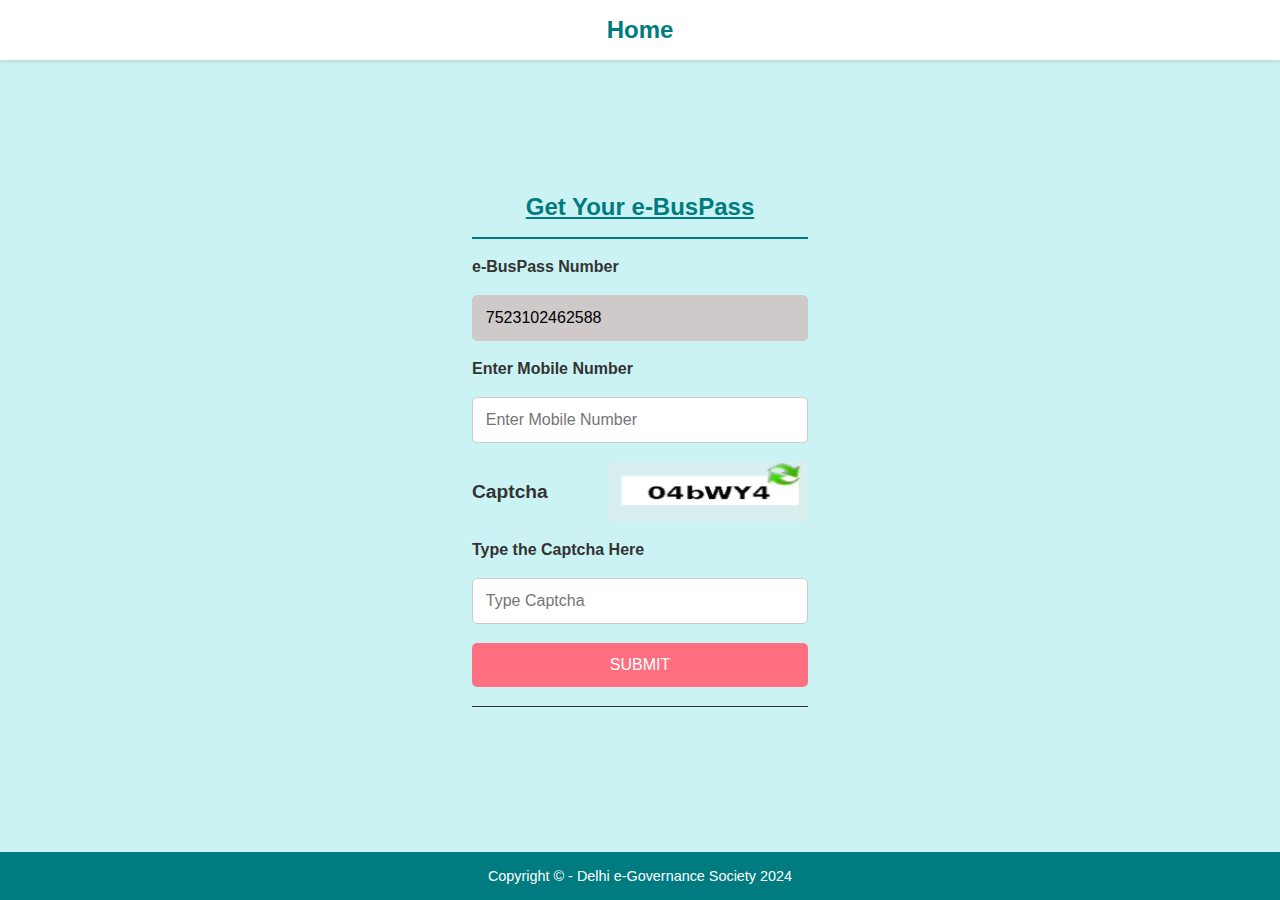
==== index.html @ 8cabdc5d "e-busPass" ====
<!DOCTYPE html>
<html lang="en">
  <head>
    <meta charset="UTF-8" />
    <meta name="viewport" content="width=device-width, initial-scale=1.0" />
    <title>Get Your e-BusPass</title>
    <style>
      * {
        margin: 0;
        padding: 0;
        box-sizing: border-box;
      }

      body {
        font-family: Arial, sans-serif;
        background-color: #ccf3f3;
        color: #333;
        display: flex;
        flex-direction: column;
        align-items: center;
        justify-content: flex-start;
        min-height: 100vh;
      }

      nav {
        background: #fff;
        color: #007b7f;
        padding: 1rem;
        text-align: center;
        box-shadow: 0 2px 4px rgba(0, 0, 0, 0.1);
        width: 100%;
      }

      nav h1 {
        margin: 0;
        font-size: 1.5rem;
      }

      main {
        flex: 1;
        display: flex;
        flex-direction: column;
        align-items: center;
        justify-content: center;
        padding: 2rem;
        margin-top: 20px;
        width: 100%;
      }

      .form-container {
        background: #ccf3f3;
        padding: 2rem;
        border-radius: 10px;
        /* box-shadow: 0 4px 8px rgba(0, 0, 0, 0.1); */
        width: 100%;
        max-width: 400px;
        text-align: center;
      }

      .form-container h2 {
        color: #007b7f;
        margin-bottom: 1rem;
        text-decoration: underline;
      }

      .form-container form {
        display: flex;
        flex-direction: column;
        gap: 1.2rem;
      }

      .form-container label {
        font-size: 1rem;
        font-weight: bold;
        color: #333;
        text-align: left;
        display: block;
      }
      #e-BusPass {
        background-color: #cfc9c9;
      }
      #e-BusPass::placeholder {
        color: #000;
      }
      .form-container input[type="text"],
      .form-container input[type="number"] {
        width: 100%;
        padding: 0.8rem;
        border: 1px solid #ccc;
        border-radius: 5px;
        font-size: 1rem;
      }

      .form-container .captcha {
        display: flex;
        justify-content: space-between;
        align-items: center;
        gap: 0.5rem;
      }

      .form-container .captcha img {
        height: 60px;
        width: 200px;
        /* border: 1px solid #ccc; */
        border-radius: 5px;
      }

      .form-container a {
        background: #ff6f7f;
        color: #fff;
        padding: 0.8rem;
        border: none;
        border-radius: 5px;
        cursor: pointer;
        font-size: 1rem;
        text-decoration: none;
        display: inline-block;
      }

      .form-container a:hover {
        background: #ff4f5f;
      }

      footer {
        background: #007b7f;
        color: #fff;
        text-align: center;
        padding: 1rem;
        font-size: 0.9rem;
        width: 100%;
        margin-top: 2rem;
      }

      @media (max-width: 600px) {
        nav h1 {
          font-size: 1.2rem;
        }

        .form-container {
          padding: 1.5rem;
        }

        .form-container input[type="text"],
        .form-container input[type="number"] {
          font-size: 0.9rem;
        }

        .form-container a {
          font-size: 0.9rem;
        }
      }
    </style>
  </head>
  <body>
    <nav>
      <h1>Home</h1>
    </nav>
    <main>
      <div class="form-container">
        <h2>Get Your e-BusPass</h2>
        <form>
          <div
            class=""
            style="width: 100%; height: 2px; background-color: #007b7f"
          ></div>
          <label for="e-BusPass">e-BusPass Number</label>
          <input
            id="e-BusPass"
            type="number"
            placeholder="7523102462588"
            required
          />

          <label for="Mobile">Enter Mobile Number</label>
          <input
            type="text"
            id="Mobile"
            placeholder="Enter Mobile Number"
            required
          />

          <div class="captcha">
            <span><b style="font-size: larger">Captcha</b></span>
            <img
              src="WhatsApp Image 2025-01-19 at 13.59.07_41dcb76d.jpg"
              alt="Captcha"
            />
          </div>

          <label for="captcha">Type the Captcha Here</label>
          <input type="text" id="captcha" placeholder="Type Captcha" required />

          <a href="index.html">SUBMIT</a>
          <div
            class=""
            style="width: 100%; height: 1px; background-color: #333"
          ></div>
        </form>
      </div>
    </main>
    <footer>Copyright &copy; - Delhi e-Governance Society 2024</footer>
  </body>
</html>
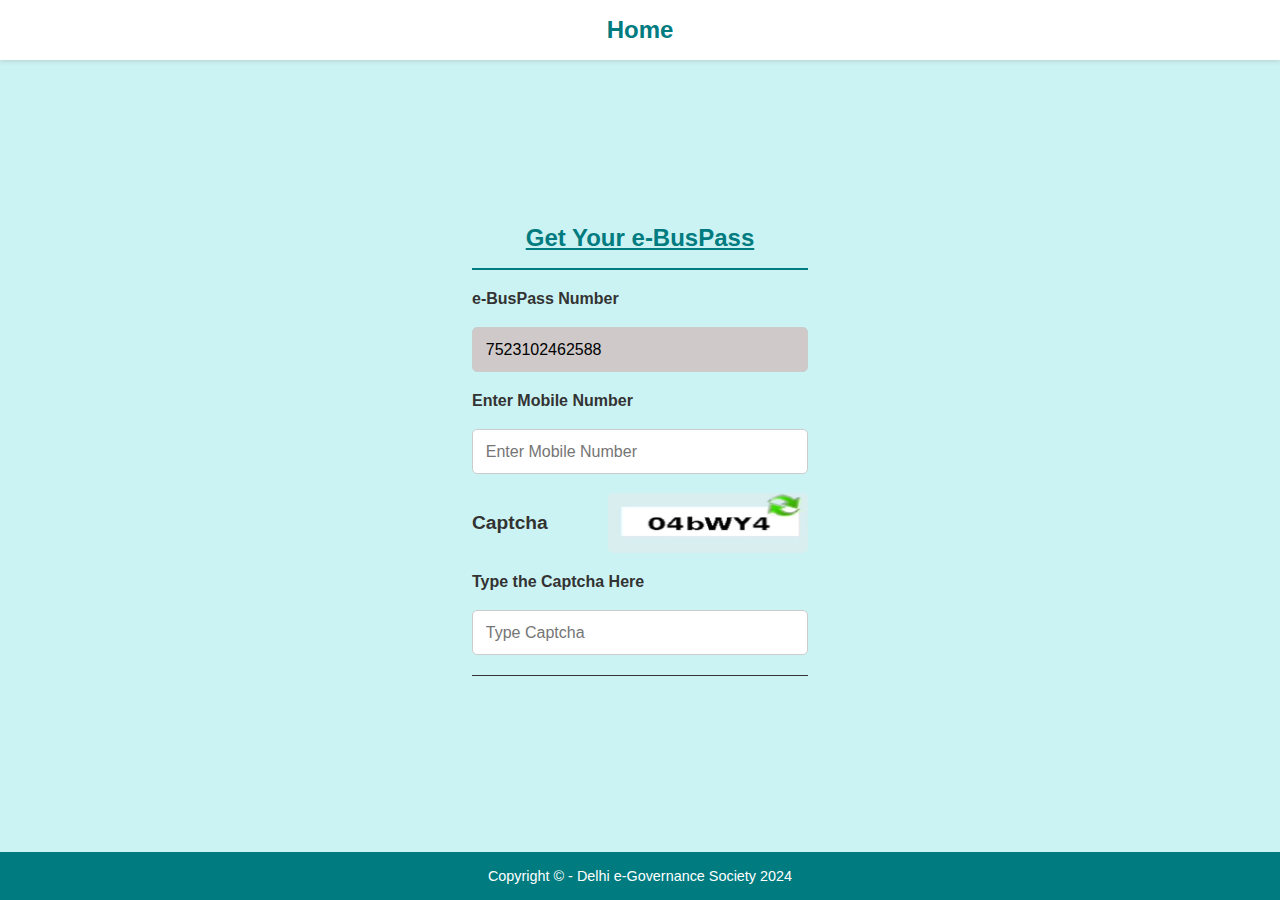
==== commit a03ae13b: "e-pass" ====
--- a/index.html
+++ b/index.html
@@ -190,7 +190,7 @@
           <label for="captcha">Type the Captcha Here</label>
           <input type="text" id="captcha" placeholder="Type Captcha" required />
 
-          <a href="index.html">SUBMIT</a>
+          <!-- <a href="index2.html">SUBMIT</a> -->
           <div
             class=""
             style="width: 100%; height: 1px; background-color: #333"
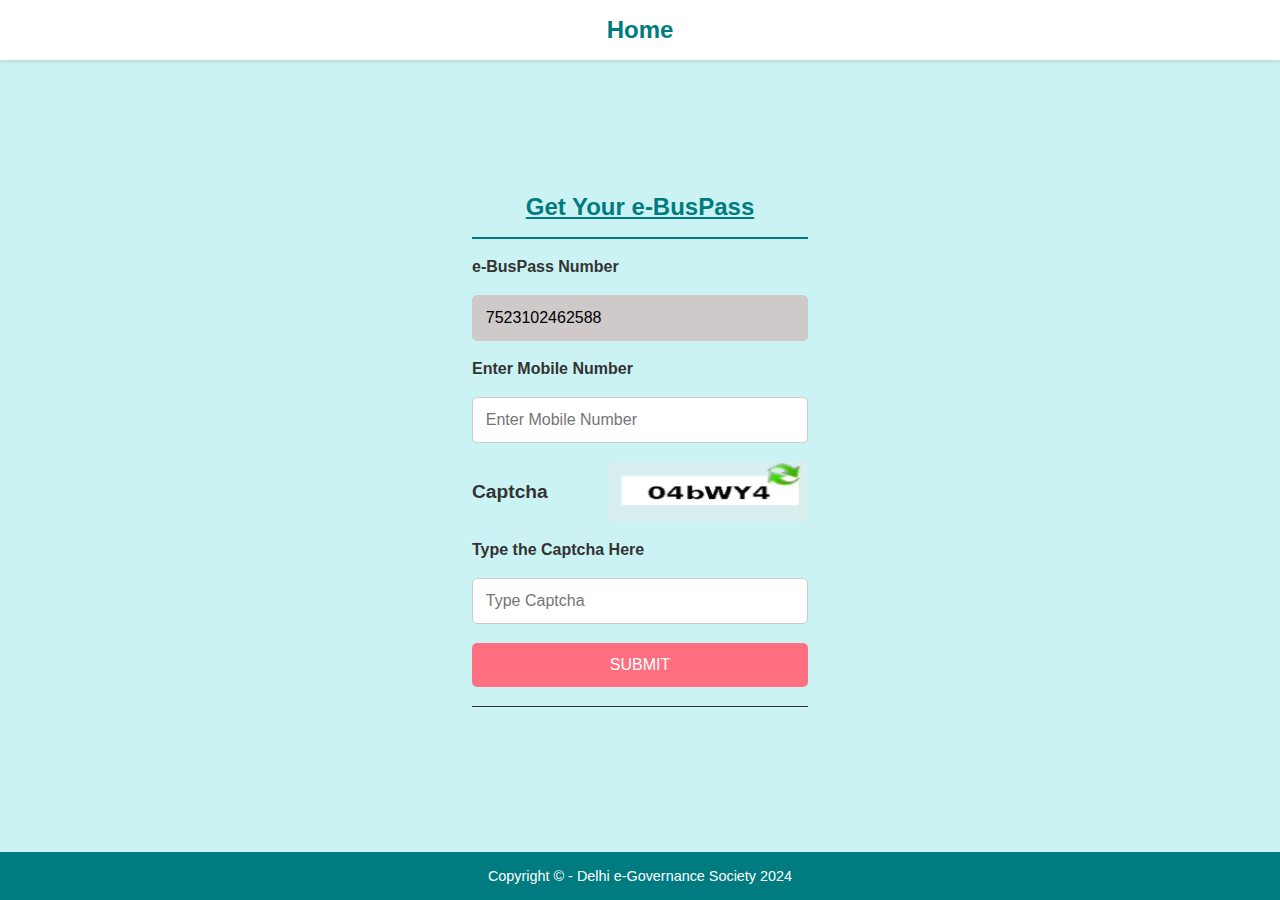
==== commit a87aac5f: "fd" ====
--- a/index.html
+++ b/index.html
@@ -190,7 +190,7 @@
           <label for="captcha">Type the Captcha Here</label>
           <input type="text" id="captcha" placeholder="Type Captcha" required />
 
-          <!-- <a href="index2.html">SUBMIT</a> -->
+          <a href="index2.html">SUBMIT</a>
           <div
             class=""
             style="width: 100%; height: 1px; background-color: #333"
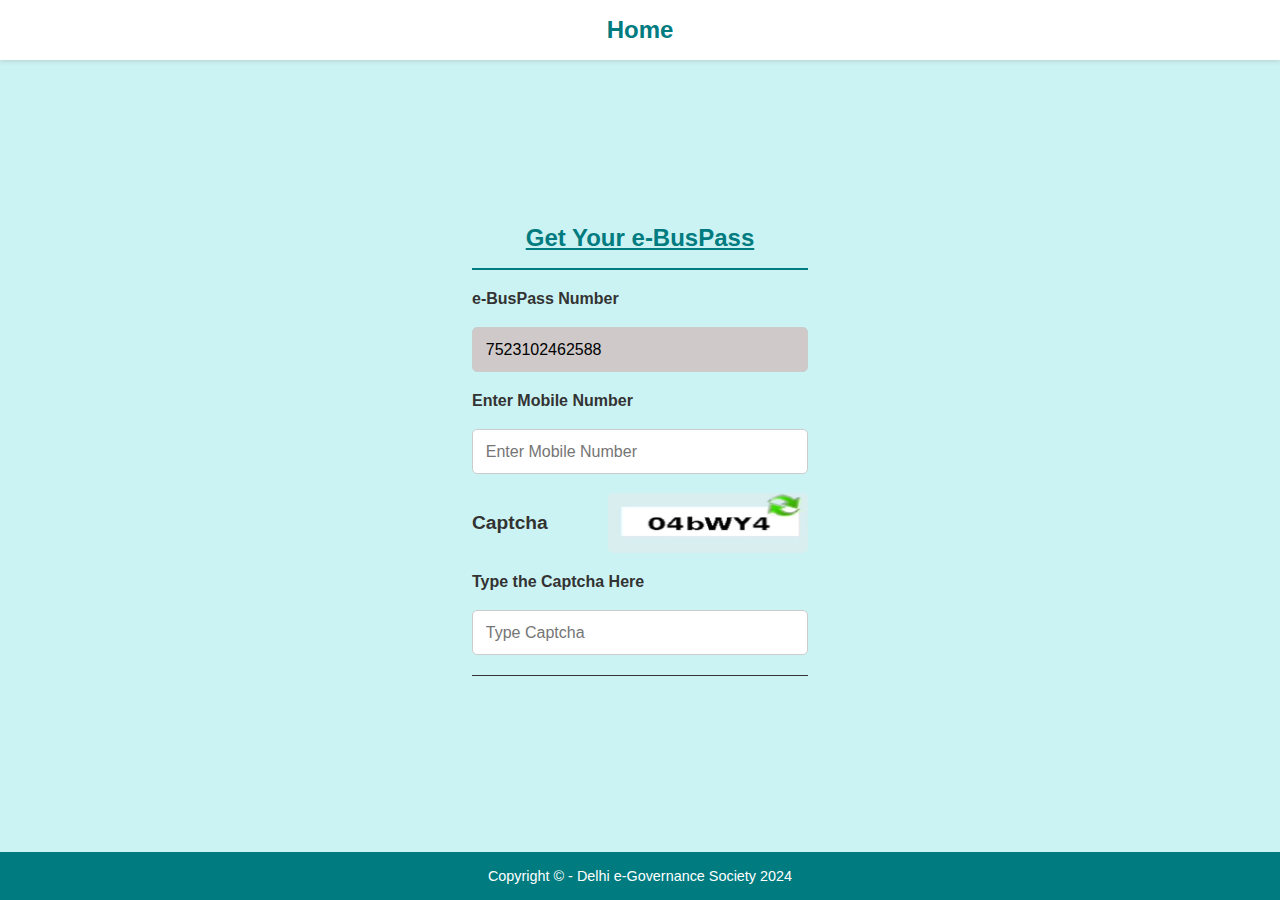
==== commit 7145c500: "Merge branch 'main' of https://github.com/Rishavjain007/e-buspass" ====
--- a/index.html
+++ b/index.html
@@ -190,7 +190,7 @@
           <label for="captcha">Type the Captcha Here</label>
           <input type="text" id="captcha" placeholder="Type Captcha" required />
 
-          <a href="index2.html">SUBMIT</a>
+          <!-- <a href="index2.html">SUBMIT</a> -->
           <div
             class=""
             style="width: 100%; height: 1px; background-color: #333"
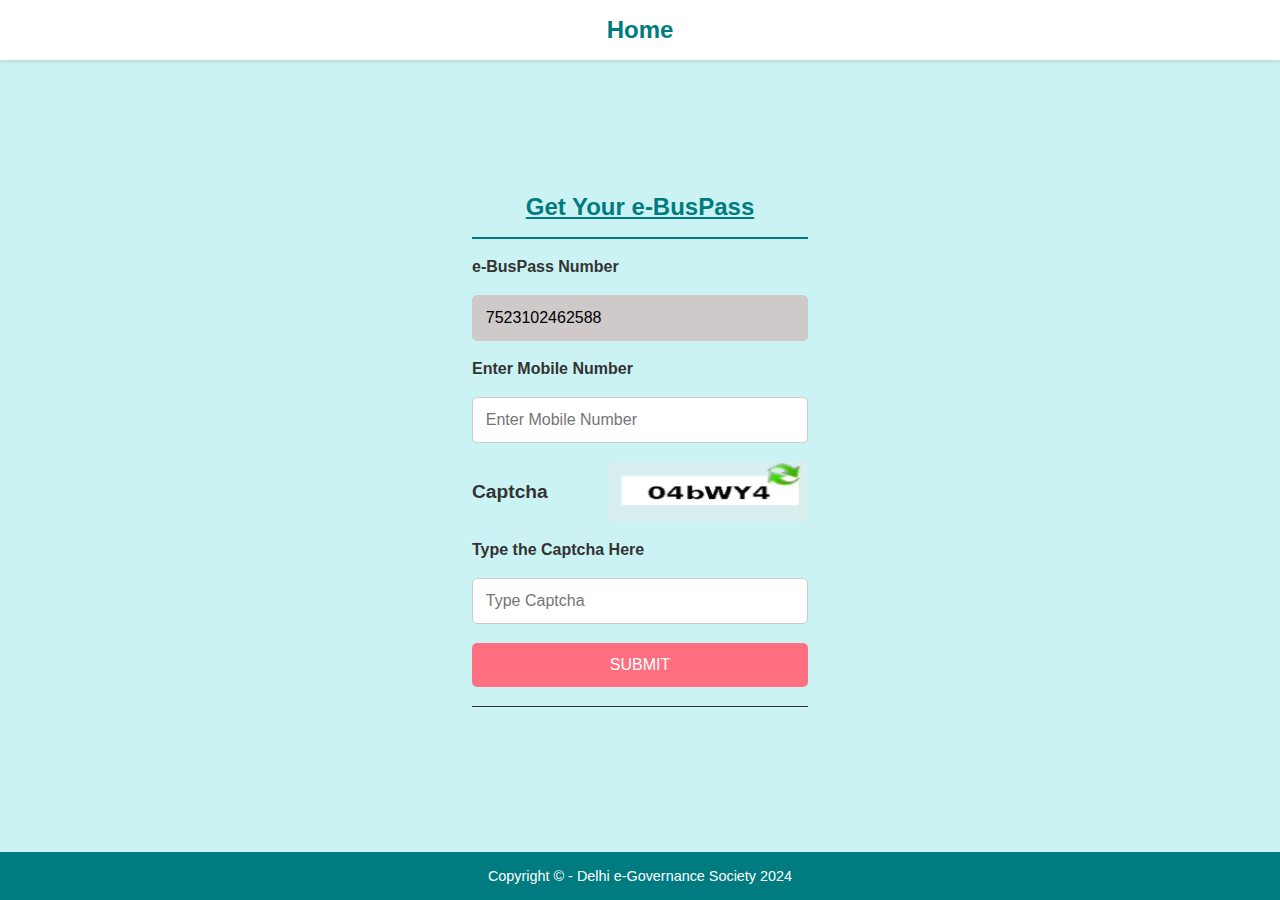
==== commit 53cb42ca: "Update index.html" ====
--- a/index.html
+++ b/index.html
@@ -190,7 +190,7 @@
           <label for="captcha">Type the Captcha Here</label>
           <input type="text" id="captcha" placeholder="Type Captcha" required />
 
-          <!-- <a href="index2.html">SUBMIT</a> -->
+          <a href="index2.html">SUBMIT</a>
           <div
             class=""
             style="width: 100%; height: 1px; background-color: #333"
